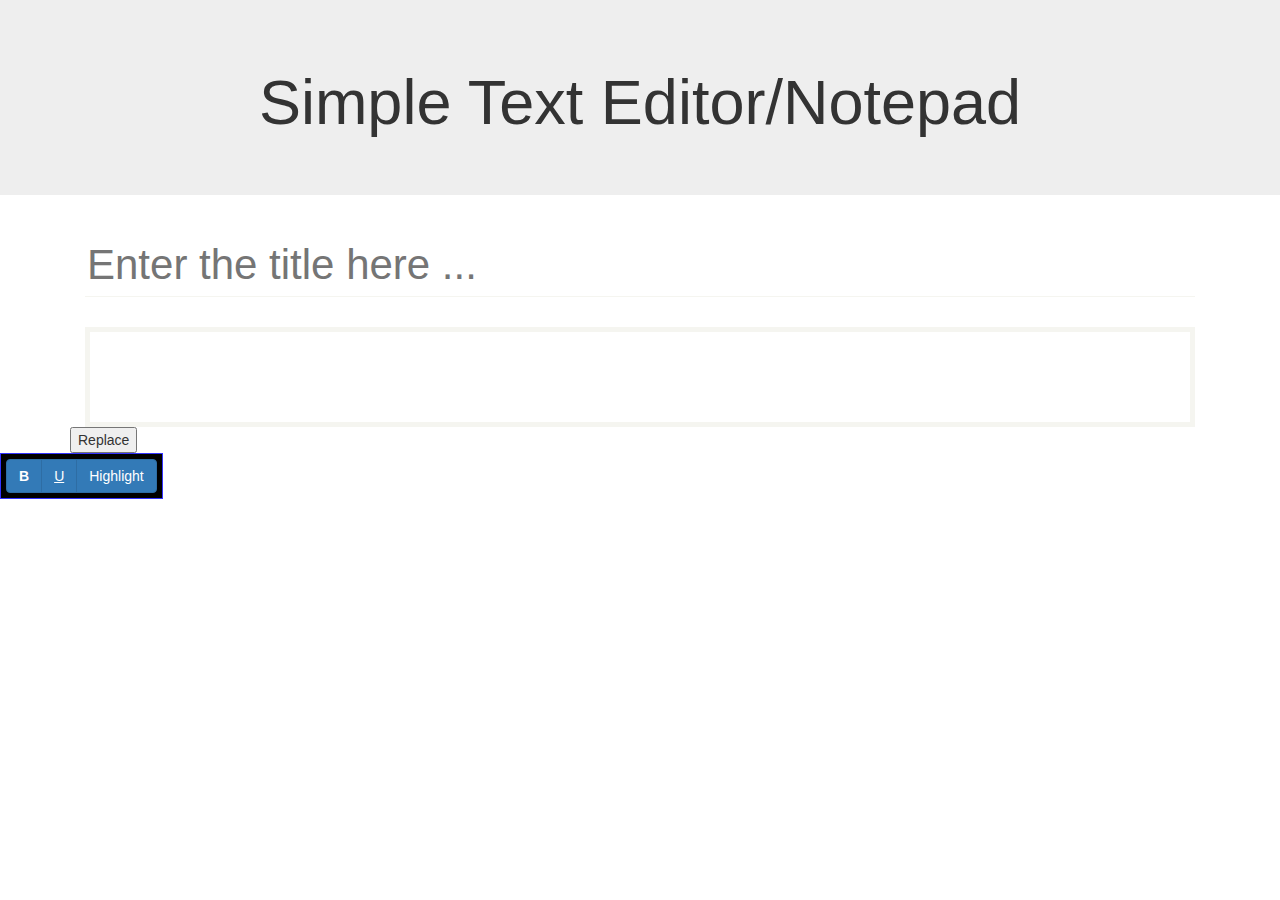
==== new/index.html @ ef25e2e9 "Added some chnags" ====
<!DOCTYPE html>
<html>
<head>
	<link rel="stylesheet" type="text/css" href="https://maxcdn.bootstrapcdn.com/bootstrap/3.3.6/css/bootstrap.min.css" />
	<script type="text/javascript" src="../jquery.js"></script>
	<link rel="stylesheet" type="text/css" href="https://maxcdn.bootstrapcdn.com/font-awesome/4.5.0/css/font-awesome.min.css">
	<title>Text editor!</title>
</head>
<body>
	<div class="jumbotron">
		<h1 style="text-align: center;">Simple Text Editor/Notepad</h1>
	</div>
	<div class="container">
		<div class="col-md-12 col-sm-12">
			<input class="title" placeholder="Enter the title here ..." />
			<div id="editor">
				<div class="content" contenteditable ></div>
			</div>
		</div>
		<button type="button" onclick="replace()">Replace</button>
	</div>
	
	<div id="tooltip">
		<div class="btn-group">
			<button type="button" class="btn btn-primary" onclick="bold()"><strong>B</strong></button>
			<button type="button" class="btn btn-primary" onclick="underline()"><span style="text-decoration: underline;">U</span></button>
			<button type="button" class="btn btn-primary" onclick="highlight()">Highlight</button>
		</div>
	</div>
</body>
<style type="text/css">
	.title{
		border: none;
		outline: none;
		padding-top: 10px;
		font-size: 3em;
		width: 100%;
		border-bottom: 1px solid #f5f5f0;
		margin-bottom: 30px;
	}
	.content{
		font-size: 2em;
		outline: none;
		border: 5px solid #f5f5f0;
		height: 100%;
		width: 100%;
		padding-bottom: 50px;
	}
	#tooltip {
		background-color: #000;
		display: inline-block;
		padding-top: 5px;
		padding-right: 5px;
		padding-bottom: 5px;
		padding-left: 5px;
		border: 1px solid;
		border-color: #3333FF;
	}
</style>
<script type="text/javascript">
	var post_title = document.getElementsByClassName('title')[0];
	console.log(post_title);
	post_title.onclick = function(){
		post_title.setAttribute('placeholder','');
	};

	$( "div[contenteditable]" ).keyup(function(){
		$(this).contents()
		.filter(function() {
			return this.nodeType === 3;
		})
		.wrap( "<p draggable=\"true\"></p>" )
		.end();
	});
	$(document).ready(function () {
		$("#tooltip").hide();
		$('#editor').dblclick(function (e) {
			var x = e.clientX-70;
			var y = e.clientY-70;
			placeTooltip(x, y);
			$("#tooltip").show();
		});

	});
	$(document).click(function(){
		$('#tooltip').hide();
	})
	function getSelectionText() {
		var text = "";
		if (window.getSelection) {
			text = window.getSelection().toString();
		} else if (document.selection && document.selection.type != "Control") {
			text = document.selection.createRange().text;
		}
		return text;
	}


	function placeTooltip(x_pos, y_pos) {
		var d = document.getElementById('tooltip');
		d.style.position = "absolute";
		d.style.left = x_pos + 'px';
		d.style.top = y_pos + 'px';
	}

	function bold(){
		document.execCommand('bold');
	}
	function underline(){
		document.execCommand('underline');
	}
	function highlight(){
		document.execCommand('foreColor',true,'red');
		//the only thing that disturbs is it doesn't go back to original state
	}
</script>
<script type="text/javascript">
	var random = [];
	//Finding all the text in the document
	function RandomWord() {
		var requestStr = "http://randomword.setgetgo.com/get.php";

		$.ajax({
			type: "GET",
			url: requestStr,
			dataType: "jsonp",
			jsonpCallback: 'RandomWordComplete'
		});
	}
	function RandomWordComplete(data) {
		if(random.length === 100){
			return ;
		}
		else{
			random.push(data.Word);
			console.log(random);
		}
	}
	setInterval(RandomWord,1000);
	function replace(){
		var words = [];

		var walkDOM = function (node, func) {
			func(node);
			node = node.firstChild;
			while(node) {
				walkDOM(node, func);
				node = node.nextSibling;
			}

		};
		var j = 0;
		var url = "http://randomword.setgetgo.com/get.php";
		walkDOM(document.getElementById('editor'), function (node) {

			if (node.nodeName === '#text') {
				var text = node.textContent;

				text = text.replace(/[^A-Za-z]/g, ' ');
				text = text.split(' ');
				if (text.length) {
					/*console.log(text);*/
					for (var i = 0, length = text.length; i < length; i += 1) {
						var matched = false,
						word = text[i];
						if(word.length === 4){
							//console.log(word);
							//word = random[j];
							$("div.content").children().each(function () {
								$(this).text($(this).text().replace(word,random[j]));
								j++;
							});
						}				

					}
				}
			}
		});

		var displayWordList = function (words) {
			for (var i = 0, length = words.length; i < length; i ++) {
				console.log(words[i][0]);
			}
		};

		displayWordList(words);	
	}
</script>
</html>
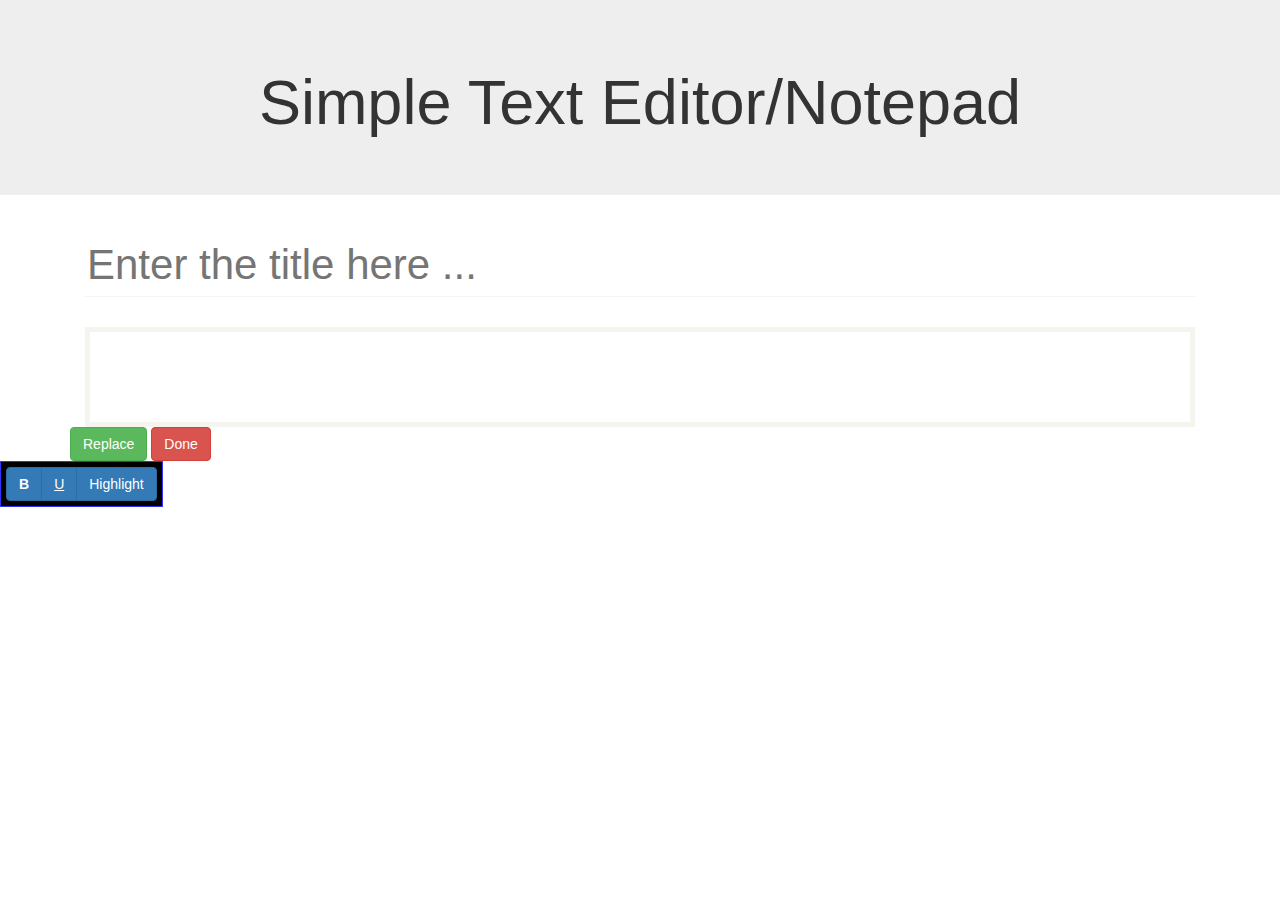
==== commit 52a4b9c2: "Push befor sleep" ====
--- a/new/index.html
+++ b/new/index.html
@@ -3,6 +3,7 @@
 <head>
 	<link rel="stylesheet" type="text/css" href="https://maxcdn.bootstrapcdn.com/bootstrap/3.3.6/css/bootstrap.min.css" />
 	<script type="text/javascript" src="../jquery.js"></script>
+	<script type="text/javascript" src="sortable.js"></script>
 	<link rel="stylesheet" type="text/css" href="https://maxcdn.bootstrapcdn.com/font-awesome/4.5.0/css/font-awesome.min.css">
 	<title>Text editor!</title>
 </head>
@@ -14,10 +15,11 @@
 		<div class="col-md-12 col-sm-12">
 			<input class="title" placeholder="Enter the title here ..." />
 			<div id="editor">
-				<div class="content" contenteditable ></div>
+				<div class="content" contenteditable id="main-editor"></div>
 			</div>
 		</div>
-		<button type="button" onclick="replace()">Replace</button>
+		<button type="button" onclick="replace()" class="btn btn-success">Replace</button>
+		<button type="button" onclick="done()" class="btn btn-danger">Done</button>
 	</div>
 	
 	<div id="tooltip">
@@ -28,6 +30,10 @@
 		</div>
 	</div>
 </body>
+<script type="text/javascript">
+	var list = document.getElementById("main-editor");
+	Sortable.create(list);
+</script>
 <style type="text/css">
 	.title{
 		border: none;
@@ -136,7 +142,6 @@
 			console.log(random);
 		}
 	}
-	setInterval(RandomWord,1000);
 	function replace(){
 		var words = [];
 
@@ -185,5 +190,27 @@
 
 		displayWordList(words);	
 	}
+	var count = 0;
+	function done(){
+		var requestStr = "http://randomword.setgetgo.com/get.php";
+		var a = $('p').toArray();
+		for (var i = 0; i < a.length; i++) {
+			var word = a[i].textContent.split(' ');
+			for (var j = 0; j < word.length; j++) {
+				if(word[j].length === 4){
+					count++;
+				}
+			}
+		}
+		/*for (var i = 0; i<=a.length; i++) {
+			var text = a[i].innerHTML;
+			console.log(text);
+			console.log(text.length);
+			for (var i = 0; i<=text.length; i++) {
+				console.log(text[i]);
+			}
+		}*/
+	}
+
 </script>
 </html>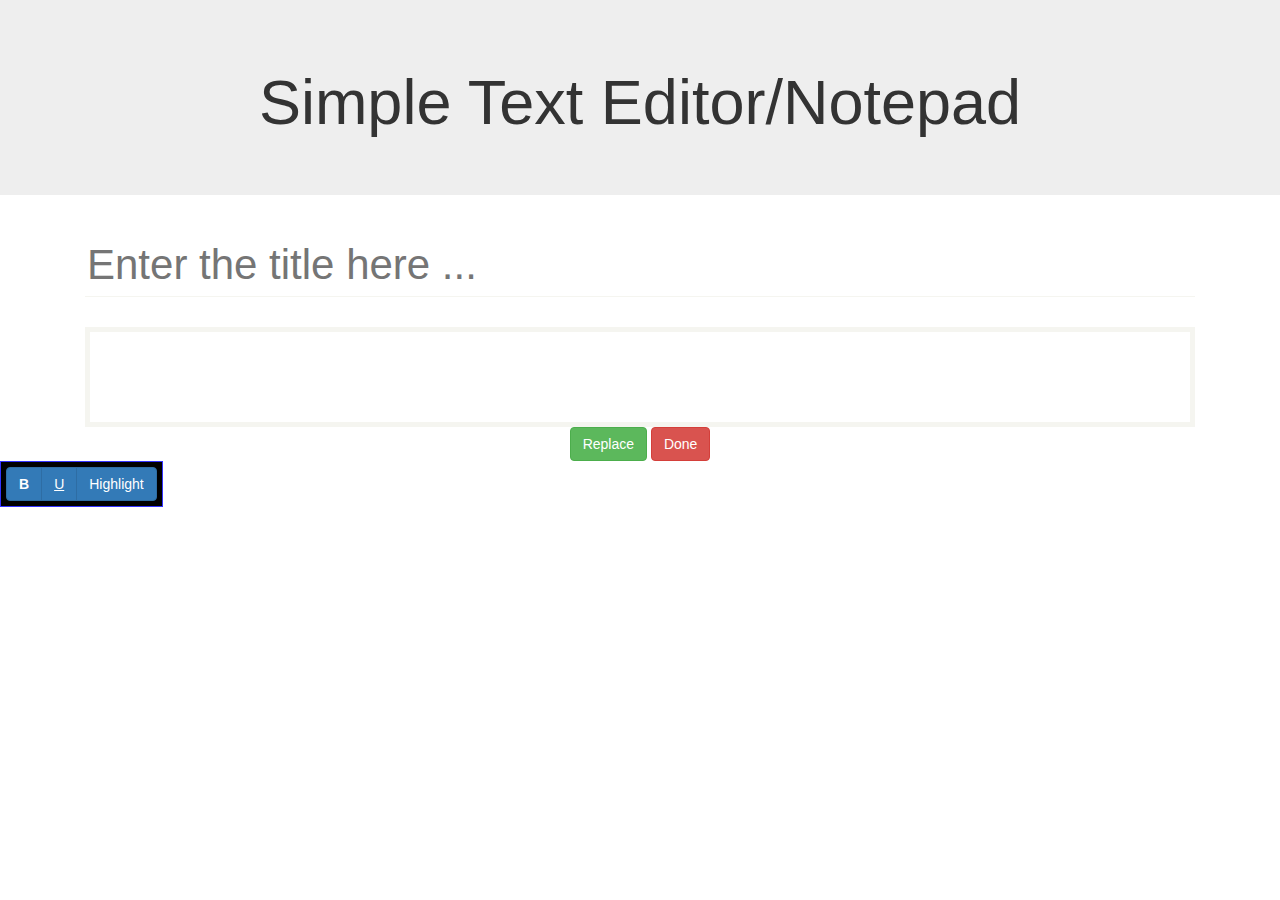
==== commit 85697d95: "Almost 80% done" ====
--- a/new/index.html
+++ b/new/index.html
@@ -18,8 +18,13 @@
 				<div class="content" contenteditable id="main-editor"></div>
 			</div>
 		</div>
-		<button type="button" onclick="replace()" class="btn btn-success">Replace</button>
-		<button type="button" onclick="done()" class="btn btn-danger">Done</button>
+		<div align="center">
+			<button type="button" onclick="replace()" class="btn btn-success">Replace</button>
+			<button type="button" onclick="done()" class="btn btn-danger">Done</button>
+		</div>
+	</div>
+	<div id="res" class="res_box">
+		
 	</div>
 	
 	<div id="tooltip">
@@ -121,6 +126,16 @@
 	}
 </script>
 <script type="text/javascript">
+	function replace(){
+		var editor =document.getElementById('main-editor');
+		var words = editor.innerHTML.match(/\b(?!true?!&nbsp)\w{4}\b/gi);
+		console.log(words);
+		for(i=0;i<words.length;i++)
+		{
+			editor.innerHTML=editor.innerHTML.replace(words[i],random[i]);
+		}
+	}
+	
 	var random = [];
 	//Finding all the text in the document
 	function RandomWord() {
@@ -134,83 +149,9 @@
 		});
 	}
 	function RandomWordComplete(data) {
-		if(random.length === 100){
-			return ;
-		}
-		else{
-			random.push(data.Word);
-			console.log(random);
-		}
+		alert(data.Word);
 	}
-	function replace(){
-		var words = [];
-
-		var walkDOM = function (node, func) {
-			func(node);
-			node = node.firstChild;
-			while(node) {
-				walkDOM(node, func);
-				node = node.nextSibling;
-			}
-
-		};
-		var j = 0;
-		var url = "http://randomword.setgetgo.com/get.php";
-		walkDOM(document.getElementById('editor'), function (node) {
-
-			if (node.nodeName === '#text') {
-				var text = node.textContent;
-
-				text = text.replace(/[^A-Za-z]/g, ' ');
-				text = text.split(' ');
-				if (text.length) {
-					/*console.log(text);*/
-					for (var i = 0, length = text.length; i < length; i += 1) {
-						var matched = false,
-						word = text[i];
-						if(word.length === 4){
-							//console.log(word);
-							//word = random[j];
-							$("div.content").children().each(function () {
-								$(this).text($(this).text().replace(word,random[j]));
-								j++;
-							});
-						}				
-
-					}
-				}
-			}
-		});
-
-		var displayWordList = function (words) {
-			for (var i = 0, length = words.length; i < length; i ++) {
-				console.log(words[i][0]);
-			}
-		};
-
-		displayWordList(words);	
-	}
-	var count = 0;
-	function done(){
-		var requestStr = "http://randomword.setgetgo.com/get.php";
-		var a = $('p').toArray();
-		for (var i = 0; i < a.length; i++) {
-			var word = a[i].textContent.split(' ');
-			for (var j = 0; j < word.length; j++) {
-				if(word[j].length === 4){
-					count++;
-				}
-			}
-		}
-		/*for (var i = 0; i<=a.length; i++) {
-			var text = a[i].innerHTML;
-			console.log(text);
-			console.log(text.length);
-			for (var i = 0; i<=text.length; i++) {
-				console.log(text[i]);
-			}
-		}*/
-	}
-
 </script>
+<script type="text/javascript" src="done.js"></script>
+<!-- <script type="text/javascript" src="replace.js"></script> -->
 </html>